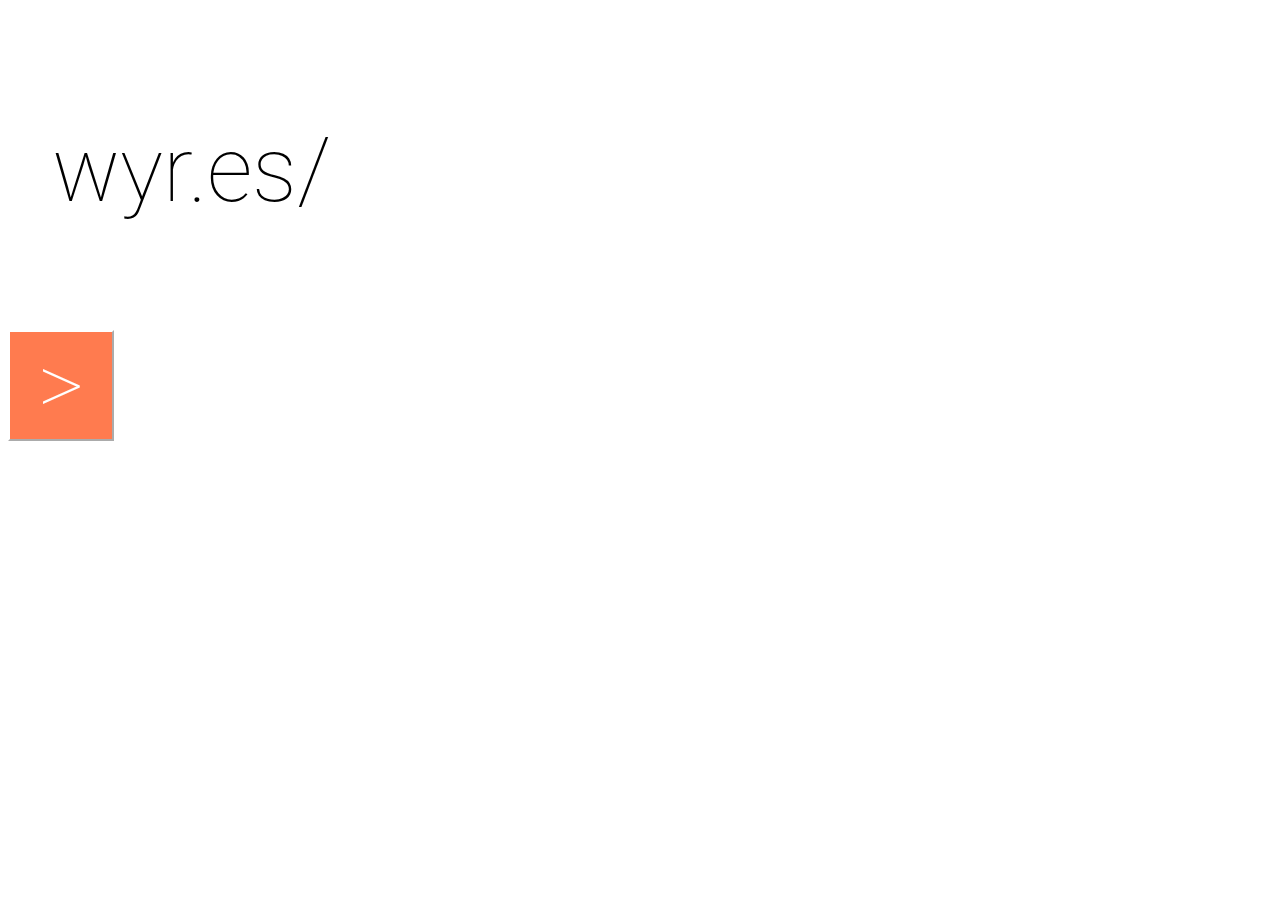
==== index.html @ 66f9d452 "Update index.html" ====
<!DOCTYPE html>
<html>
    <head>
        <title>wyr.es</title>
    </head>
<style>


/* https://fonts.google.com/specimen/Roboto */
@import url('https://fonts.googleapis.com/css2?family=Roboto:wght@100;300;400;500;700;900&display=swap');
/* * { color: rgb(0, 0, 0); font: 30px; "Open Sans";} */
h1 {color: var(--h1); font-size: 90px; font-weight: 100; font-family: var(--font);}
body { background-color: var(--bg); font-weight: 100; padding-top: 50px; font-size: 30px; font-family: 'Roboto', sans-serif;}
p { width: 300px; height: 39px; margin: 0px auto 0; position: relative; font-size: 30px; font-family: 'Roboto', sans-serif;}
p input { width: 65%; height: 100%; font-weight: 100; background-color: var(--body); border: 3px solid var(--body); outline: 0; font-size: 30px; font-family: 'Roboto', sans-serif;}
#wbutton { background-color: var(--orange); color: var(--bg); font-weight: 100; font-size: 90px; border-color: var(--bg); box-shadow: none; font-family: 'Roboto', sans-serif;}
#wslug {font-family: "Roboto", sans-serif; font-weight: 100; font-size: 90px; border-top: transparent; border-left: transparent; border-right: transparent; border-bottom: transparent;}


/* input:focus {
    border: black;
    background-color: transparent;
    resize: none;
    border-color: black;
    outline: black;
} */

input:focus { 
    outline: none !important;
    border-color: var(--body);
    box-shadow: 0 0 0px var(--body);
}
/* textarea:focus { 
    outline: none !important;
    border-color: var(--pink);
    box-shadow: 0 0 10px var(--yellow);
} */

/* https://www.w3schools.com/css/css3_variables.asp */
:root {
  --bg: #ffffff;
  --orange: #ff7b4f;
  --h1: #000000;
  --body: #000000;
  --font: font-family: 'Roboto', sans-serif;
  --yellow: #ebd619;
  --pink: #e267c3;
}

/* https://stackoverflow.com/questions/29806273/removing-blue-border-in-form-submit-button */
#wbutton:focus {
      outline: none;
}

</style>
<script>
    function wslug(){
    const site = "https://wyr.es/"
    const slug = document.getElementById("wslug").value;
    const url = site + slug;
    window.location = url;
    }
    
    // restrict space https://jsfiddle.net/taditdash/hDtA3/
    function AvoidSpace(event) {
    var k = event ? event.which : window.event.keyCode;
    if (k == 32) return false;
}
   
      
</script>

<body>

<!-- <center> -->
    <!-- <b><h1>WYR.ES/</h1></b> -->
    <!-- https://stackoverflow.com/questions/11100041/how-do-you-automatically-set-text-box-to-uppercase -->

<h1>&nbsp;&nbsp;wyr.es/<input id="wslug" name="wslug" value="" placeholder="" onkeypress="return AvoidSpace(event)" autofocus spellcheck="false" style="text-transform:lowercase">
<button id="wbutton" onclick="wslug()">&nbsp;>&nbsp;</button>
</h1>

<!-- </center> -->

<!-- enter key submits form https://www.w3schools.com/howto/tryit.asp?filename=tryhow_js_trigger_button_enter -->
<script>
var input = document.getElementById("wslug");
input.addEventListener("keyup", function(event) {
  if (event.keyCode === 13) {
   event.preventDefault();
   document.getElementById("wbutton").click();
  }
});
</script>

<!-- old form doesn't work start -->
<!-- <form>
wyr.ess/ <br><input type="text" id="wslug" name="wslug" value="" autofocus placeholder="enter keyword">
<input type="submit" style="display:none" />
enter()
</form>

</body>
</html> -->
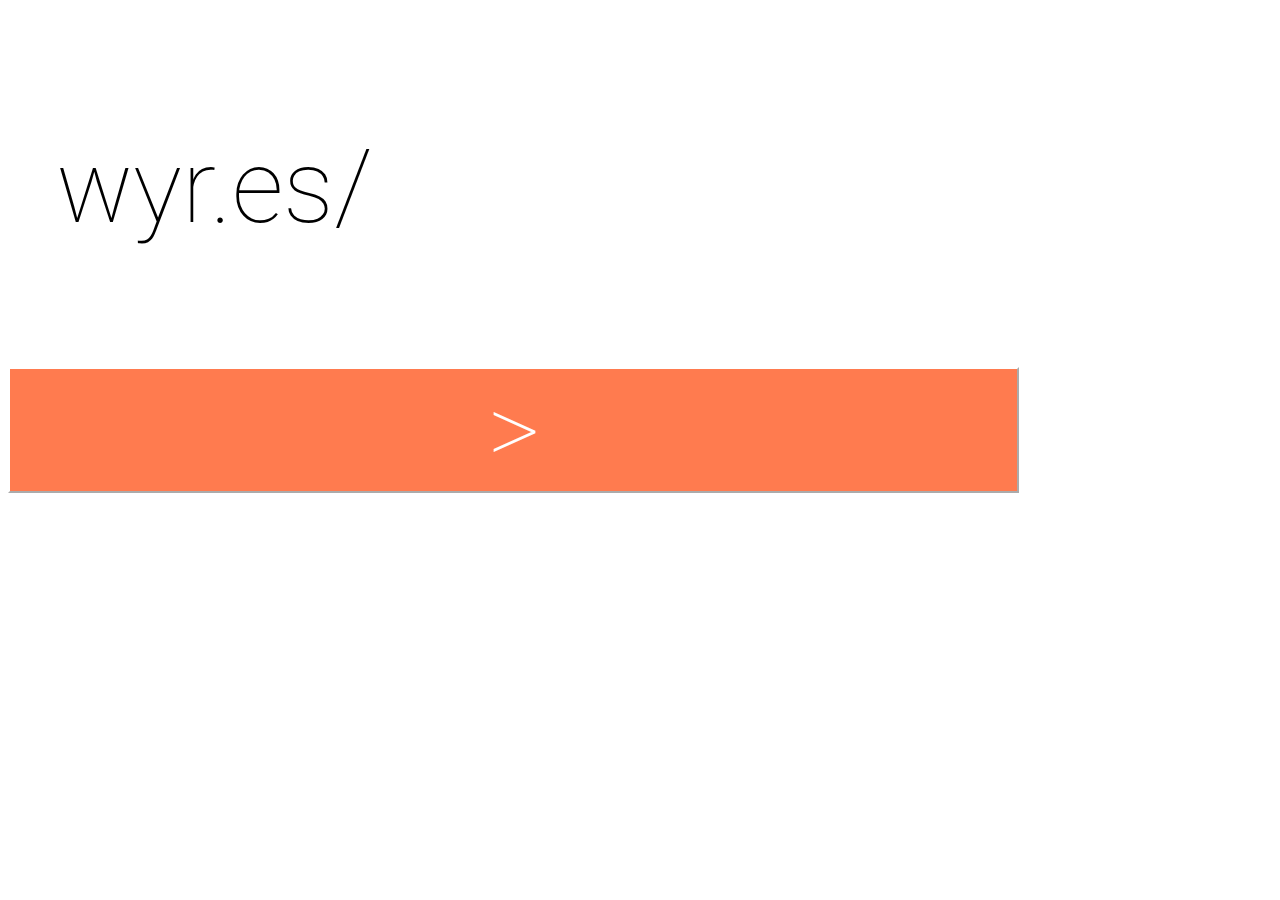
==== commit d6b28794: "bigger button" ====
--- a/index.html
+++ b/index.html
@@ -9,12 +9,12 @@
 /* https://fonts.google.com/specimen/Roboto */
 @import url('https://fonts.googleapis.com/css2?family=Roboto:wght@100;300;400;500;700;900&display=swap');
 /* * { color: rgb(0, 0, 0); font: 30px; "Open Sans";} */
-h1 {color: var(--h1); font-size: 90px; font-weight: 100; font-family: var(--font);}
+h1 {color: var(--h1); font-size: 8vw; font-weight: 100; font-family: var(--font);}
 body { background-color: var(--bg); font-weight: 100; padding-top: 50px; font-size: 30px; font-family: 'Roboto', sans-serif;}
 p { width: 300px; height: 39px; margin: 0px auto 0; position: relative; font-size: 30px; font-family: 'Roboto', sans-serif;}
 p input { width: 65%; height: 100%; font-weight: 100; background-color: var(--body); border: 3px solid var(--body); outline: 0; font-size: 30px; font-family: 'Roboto', sans-serif;}
-#wbutton { background-color: var(--orange); color: var(--bg); font-weight: 100; font-size: 90px; border-color: var(--bg); box-shadow: none; font-family: 'Roboto', sans-serif;}
-#wslug {font-family: "Roboto", sans-serif; font-weight: 100; font-size: 90px; border-top: transparent; border-left: transparent; border-right: transparent; border-bottom: transparent;}
+#wbutton { background-color: var(--orange); height: 50%; width: 80%; color: var(--bg); font-weight: 100; font-size: 8vw; border-color: var(--bg); box-shadow: none; font-family: 'Roboto', sans-serif;}
+#wslug {font-family: "Roboto", sans-serif; font-weight: 300; font-size: 6vw; border-top: transparent; border-left: transparent; border-right: transparent; border-bottom: transparent;}
 
 
 /* input:focus {
@@ -77,7 +77,8 @@
     <!-- https://stackoverflow.com/questions/11100041/how-do-you-automatically-set-text-box-to-uppercase -->
 
 <h1>&nbsp;&nbsp;wyr.es/<input id="wslug" name="wslug" value="" placeholder="" onkeypress="return AvoidSpace(event)" autofocus spellcheck="false" style="text-transform:lowercase">
-<button id="wbutton" onclick="wslug()">&nbsp;>&nbsp;</button>
+<br>
+<button id="wbutton" width:100%; onclick="wslug()">&nbsp;>&nbsp;</button>
 </h1>
 
 <!-- </center> -->
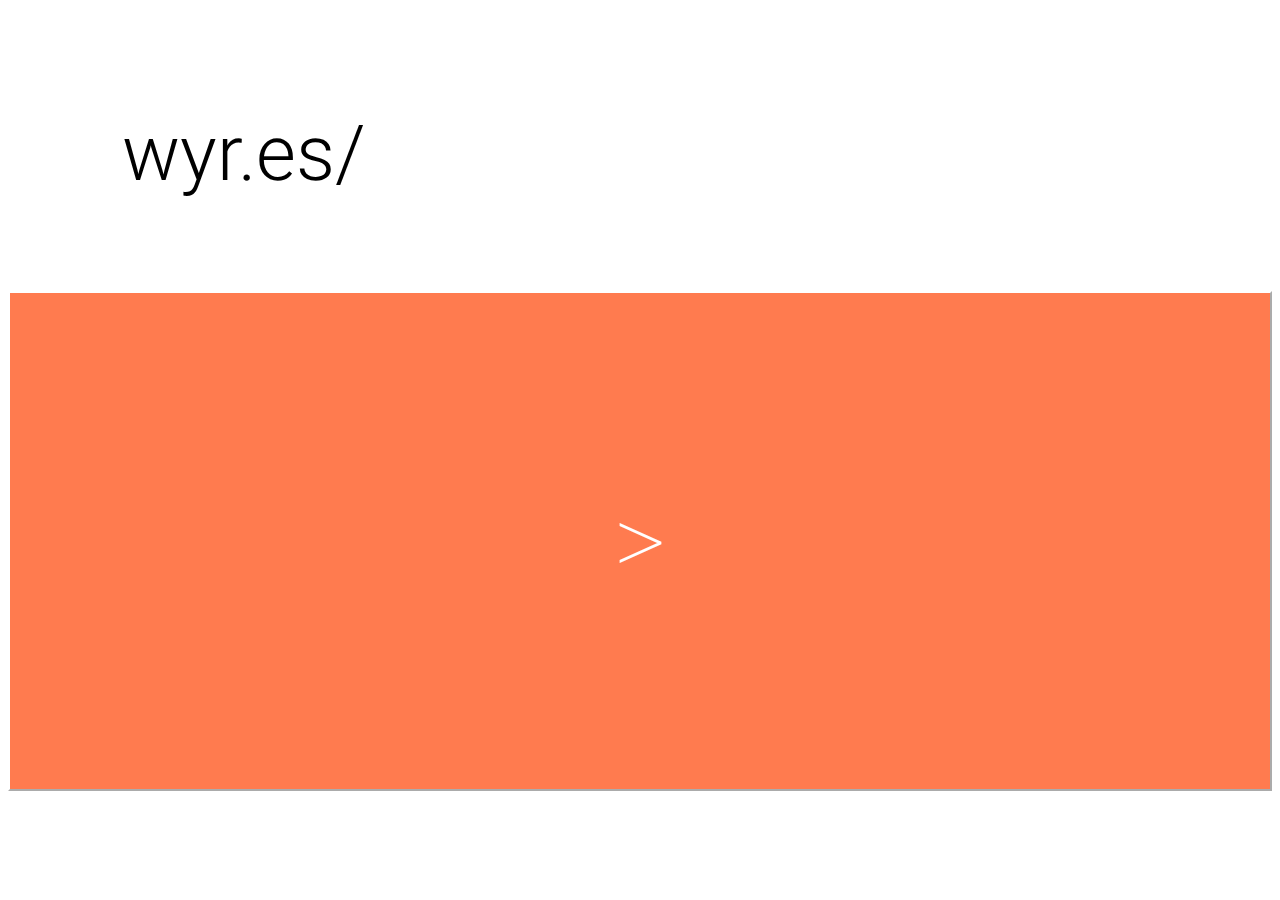
==== commit fbbe86d9: "Update index.html" ====
--- a/index.html
+++ b/index.html
@@ -9,12 +9,12 @@
 /* https://fonts.google.com/specimen/Roboto */
 @import url('https://fonts.googleapis.com/css2?family=Roboto:wght@100;300;400;500;700;900&display=swap');
 /* * { color: rgb(0, 0, 0); font: 30px; "Open Sans";} */
-h1 {color: var(--h1); font-size: 8vw; font-weight: 100; font-family: var(--font);}
+h1 {color: var(--h1); font-size: 6vw; font-weight: 300; font-family: var(--font);}
 body { background-color: var(--bg); font-weight: 100; padding-top: 50px; font-size: 30px; font-family: 'Roboto', sans-serif;}
 p { width: 300px; height: 39px; margin: 0px auto 0; position: relative; font-size: 30px; font-family: 'Roboto', sans-serif;}
 p input { width: 65%; height: 100%; font-weight: 100; background-color: var(--body); border: 3px solid var(--body); outline: 0; font-size: 30px; font-family: 'Roboto', sans-serif;}
-#wbutton { background-color: var(--orange); height: 50%; width: 80%; color: var(--bg); font-weight: 100; font-size: 8vw; border-color: var(--bg); box-shadow: none; font-family: 'Roboto', sans-serif;}
-#wslug {font-family: "Roboto", sans-serif; font-weight: 300; font-size: 6vw; border-top: transparent; border-left: transparent; border-right: transparent; border-bottom: transparent;}
+#wbutton { background-color: var(--orange); height: 50%; width: 100%; height: 500px; color: var(--bg); font-weight: 100; font-size: 8vw; border-color: var(--bg); box-shadow: none; font-family: 'Roboto', sans-serif;}
+#wslug {font-family: "Roboto", sans-serif; font-weight: 100; font-size: 6vw; border-top: transparent; border-left: transparent; border-right: transparent; border-bottom: transparent;}
 
 
 /* input:focus {
@@ -52,6 +52,14 @@
       outline: none;
 }
 
+.centered {
+  /* position: fixed; */
+  top: 50%;
+  left: 50%;
+  /* margin-top: -50px;
+  margin-left: -100px; */
+}
+
 </style>
 <script>
     function wslug(){
@@ -76,10 +84,13 @@
     <!-- <b><h1>WYR.ES/</h1></b> -->
     <!-- https://stackoverflow.com/questions/11100041/how-do-you-automatically-set-text-box-to-uppercase -->
 
-<h1>&nbsp;&nbsp;wyr.es/<input id="wslug" name="wslug" value="" placeholder="" onkeypress="return AvoidSpace(event)" autofocus spellcheck="false" style="text-transform:lowercase">
+<div class="centered">
+<h1>&nbsp;&nbsp;&nbsp;&nbsp;&nbsp;&nbsp;wyr.es/<input id="wslug" name="wslug" value="" placeholder="" onkeypress="return AvoidSpace(event)" autofocus spellcheck="false" style="text-transform:lowercase">
 <br>
-<button id="wbutton" width:100%; onclick="wslug()">&nbsp;>&nbsp;</button>
+<button id="wbutton" onclick="wslug()">&nbsp;>&nbsp;</button>
 </h1>
+
+</div>
 
 <!-- </center> -->
 
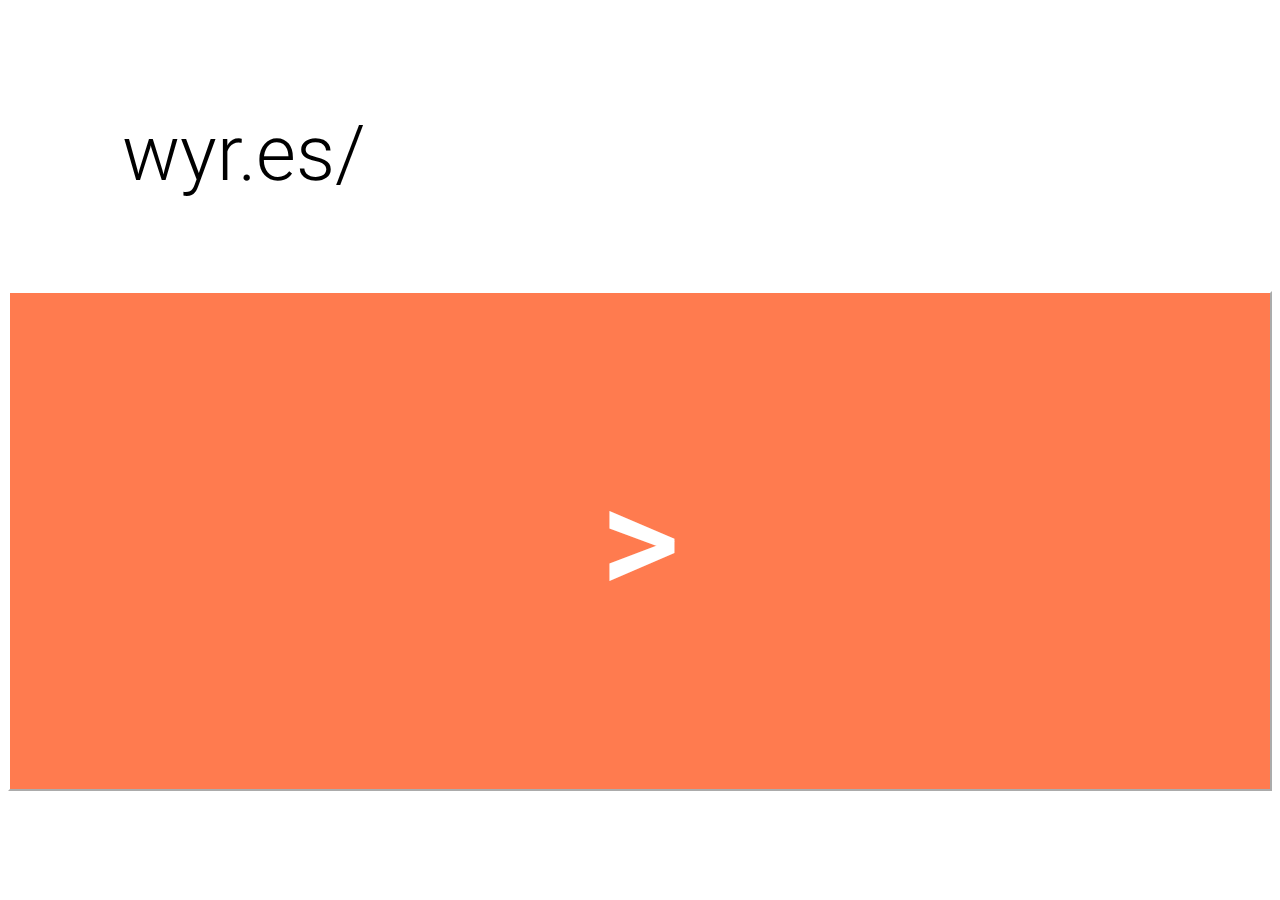
==== commit c1b71abc: "bigger arrow" ====
--- a/index.html
+++ b/index.html
@@ -13,7 +13,7 @@
 body { background-color: var(--bg); font-weight: 100; padding-top: 50px; font-size: 30px; font-family: 'Roboto', sans-serif;}
 p { width: 300px; height: 39px; margin: 0px auto 0; position: relative; font-size: 30px; font-family: 'Roboto', sans-serif;}
 p input { width: 65%; height: 100%; font-weight: 100; background-color: var(--body); border: 3px solid var(--body); outline: 0; font-size: 30px; font-family: 'Roboto', sans-serif;}
-#wbutton { background-color: var(--orange); height: 50%; width: 100%; height: 500px; color: var(--bg); font-weight: 100; font-size: 8vw; border-color: var(--bg); box-shadow: none; font-family: 'Roboto', sans-serif;}
+#wbutton { background-color: var(--orange); height: 50%; width: 100%; height: 500px; color: var(--bg); font-weight: 100; font-size: 12vw; font-weight: 500; border-color: var(--bg); box-shadow: none; font-family: 'Roboto', sans-serif;}
 #wslug {font-family: "Roboto", sans-serif; font-weight: 100; font-size: 6vw; border-top: transparent; border-left: transparent; border-right: transparent; border-bottom: transparent;}
 
 
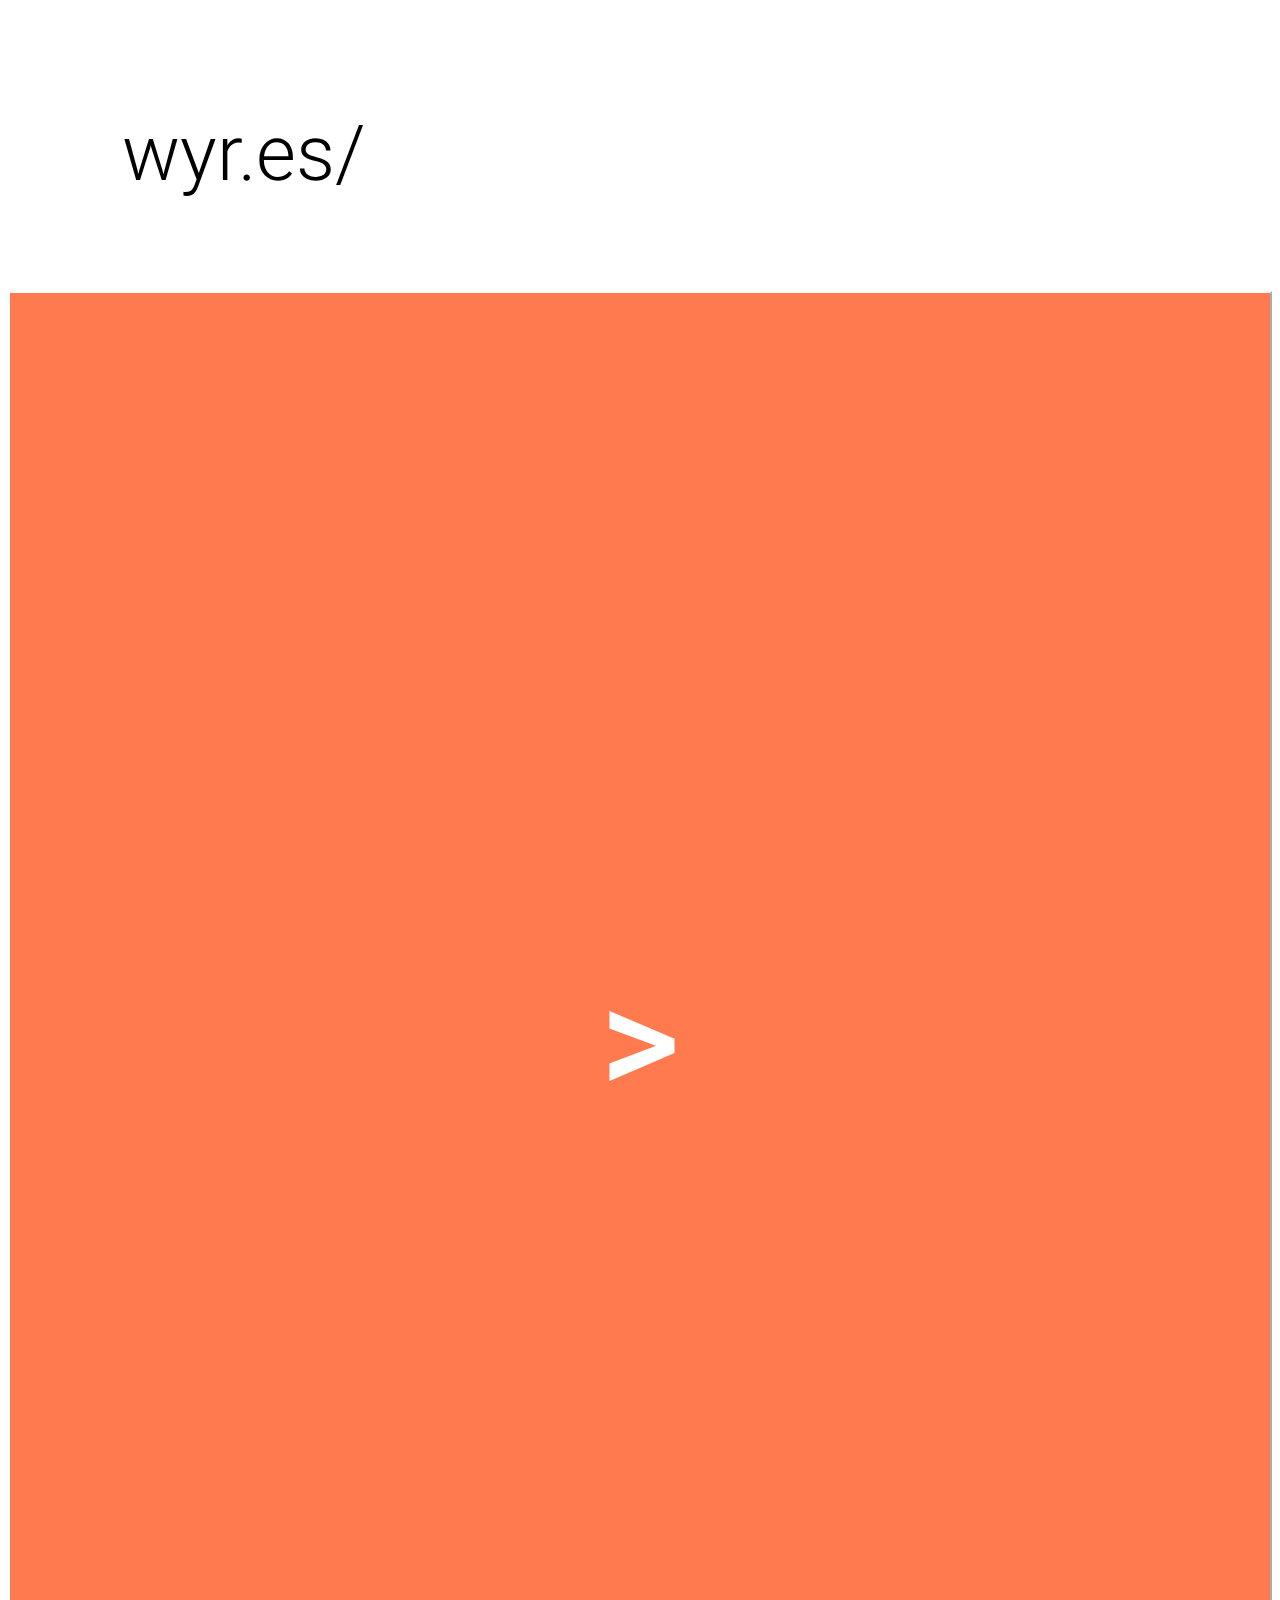
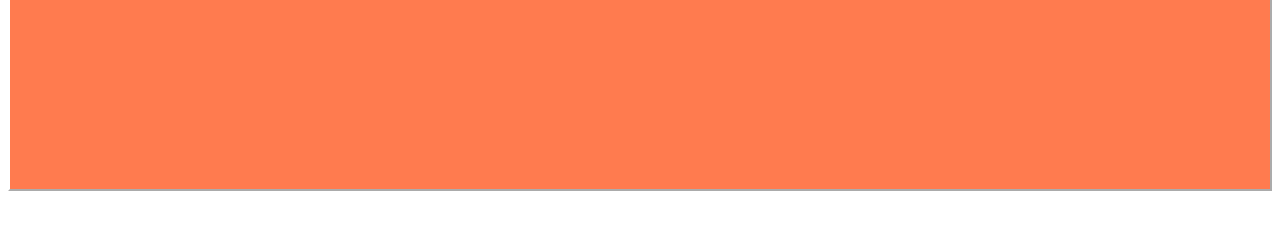
==== commit 23f70289: "taller button" ====
--- a/index.html
+++ b/index.html
@@ -13,7 +13,7 @@
 body { background-color: var(--bg); font-weight: 100; padding-top: 50px; font-size: 30px; font-family: 'Roboto', sans-serif;}
 p { width: 300px; height: 39px; margin: 0px auto 0; position: relative; font-size: 30px; font-family: 'Roboto', sans-serif;}
 p input { width: 65%; height: 100%; font-weight: 100; background-color: var(--body); border: 3px solid var(--body); outline: 0; font-size: 30px; font-family: 'Roboto', sans-serif;}
-#wbutton { background-color: var(--orange); height: 50%; width: 100%; height: 500px; color: var(--bg); font-weight: 100; font-size: 12vw; font-weight: 500; border-color: var(--bg); box-shadow: none; font-family: 'Roboto', sans-serif;}
+#wbutton { background-color: var(--orange); height: 50%; width: 100%; height: 1500px; color: var(--bg); font-weight: 100; font-size: 12vw; font-weight: 500; border-color: var(--bg); box-shadow: none; font-family: 'Roboto', sans-serif;}
 #wslug {font-family: "Roboto", sans-serif; font-weight: 100; font-size: 6vw; border-top: transparent; border-left: transparent; border-right: transparent; border-bottom: transparent;}
 
 
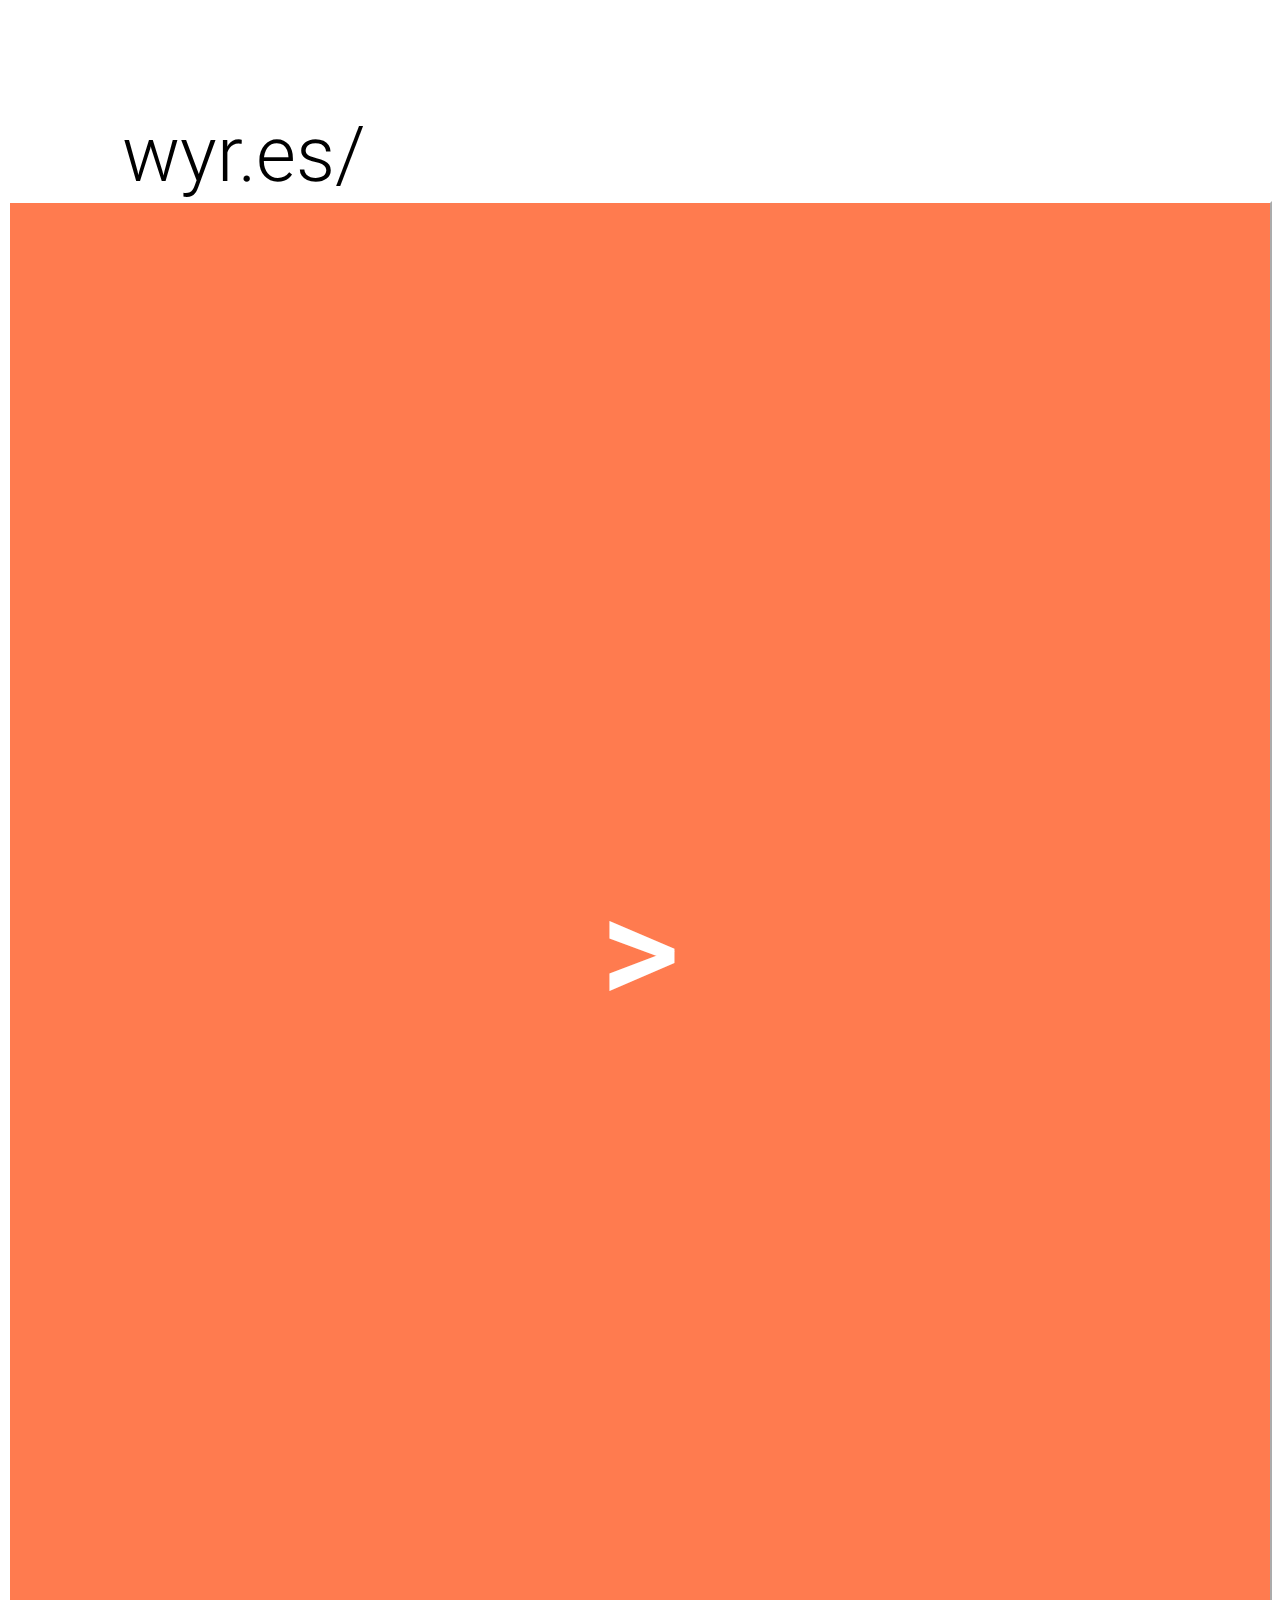
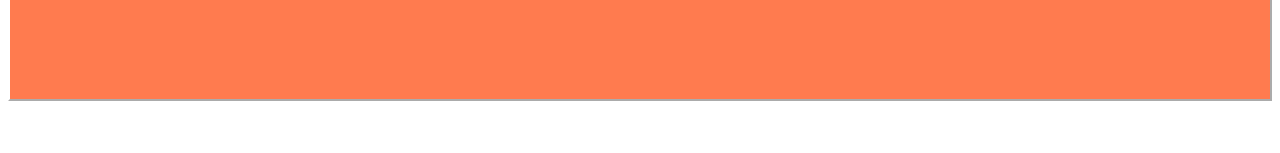
==== commit 9df6c5cc: "Shortened input box - #Wslug width to 60%" ====
--- a/index.html
+++ b/index.html
@@ -14,7 +14,7 @@
 p { width: 300px; height: 39px; margin: 0px auto 0; position: relative; font-size: 30px; font-family: 'Roboto', sans-serif;}
 p input { width: 65%; height: 100%; font-weight: 100; background-color: var(--body); border: 3px solid var(--body); outline: 0; font-size: 30px; font-family: 'Roboto', sans-serif;}
 #wbutton { background-color: var(--orange); height: 50%; width: 100%; height: 1500px; color: var(--bg); font-weight: 100; font-size: 12vw; font-weight: 500; border-color: var(--bg); box-shadow: none; font-family: 'Roboto', sans-serif;}
-#wslug {font-family: "Roboto", sans-serif; font-weight: 100; font-size: 6vw; border-top: transparent; border-left: transparent; border-right: transparent; border-bottom: transparent;}
+#wslug {width: 60%; font-family: "Roboto", sans-serif; font-weight: 100; font-size: 6vw; border-top: transparent; border-left: transparent; border-right: transparent; border-bottom: transparent;}
 
 
 /* input:focus {
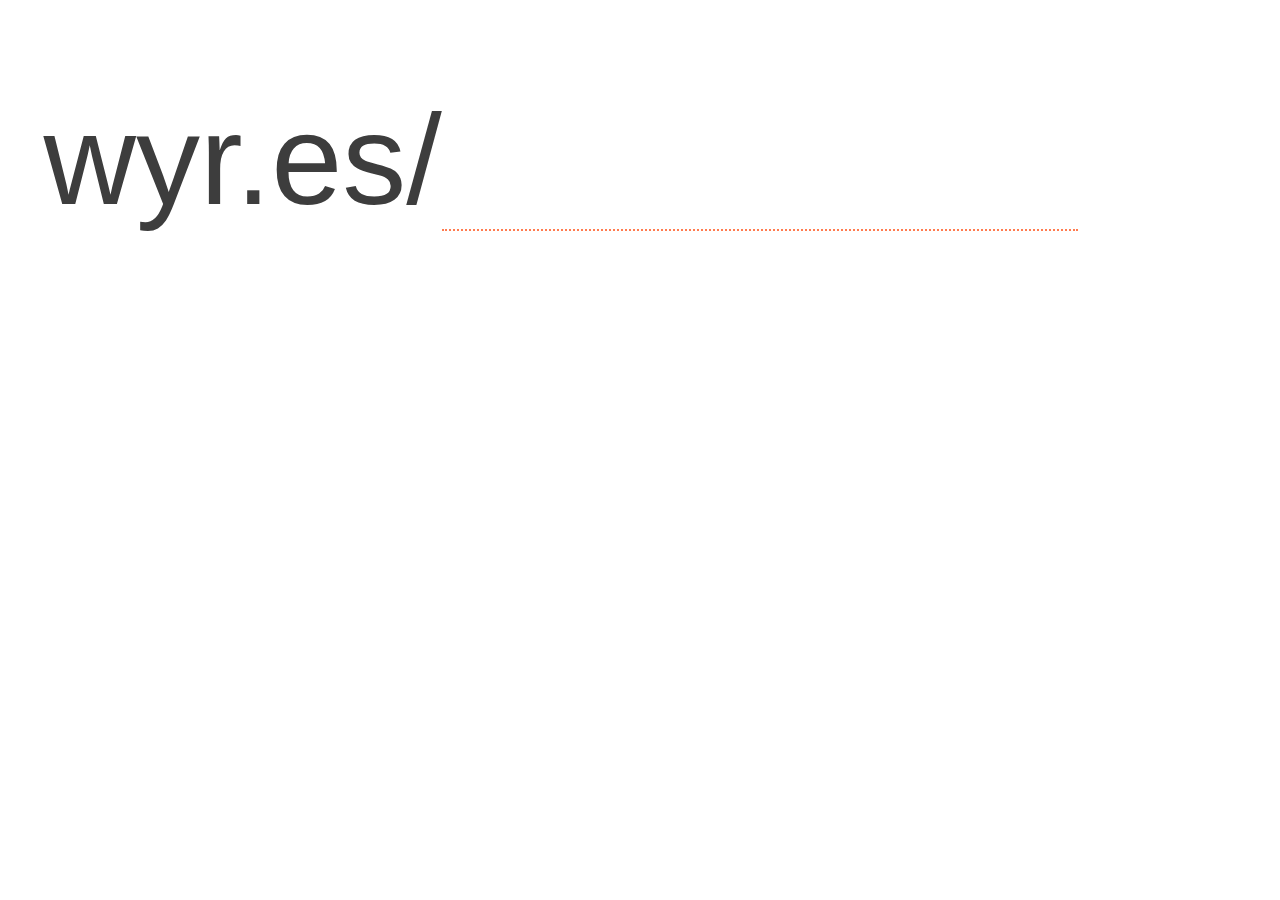
==== commit 86045e1c: "lots of changes" ====
--- a/index.html
+++ b/index.html
@@ -6,16 +6,35 @@
 <style>
 
 
+body {
+    background-color: rgb(189,195,199);
+    font-family: 'Open Sans', sans-serif;
+}
+
+
 /* https://fonts.google.com/specimen/Roboto */
 @import url('https://fonts.googleapis.com/css2?family=Roboto:wght@100;300;400;500;700;900&display=swap');
 /* * { color: rgb(0, 0, 0); font: 30px; "Open Sans";} */
-h1 {color: var(--h1); font-size: 6vw; font-weight: 300; font-family: var(--font);}
-body { background-color: var(--bg); font-weight: 100; padding-top: 50px; font-size: 30px; font-family: 'Roboto', sans-serif;}
+h1 {color: var(--h1); font-size: /*6*/10vw; font-weight: 300; font-family: var(--font);}
+body { background-color: var(--bg); font-weight: 100; padding-top: 0px; font-size: 30px; font-family: 'Roboto', sans-serif;
+
+
+
+
+
+
+
+
+}
 p { width: 300px; height: 39px; margin: 0px auto 0; position: relative; font-size: 30px; font-family: 'Roboto', sans-serif;}
-p input { width: 65%; height: 100%; font-weight: 100; background-color: var(--body); border: 3px solid var(--body); outline: 0; font-size: 30px; font-family: 'Roboto', sans-serif;}
-#wbutton { background-color: var(--orange); height: 50%; width: 100%; height: 1500px; color: var(--bg); font-weight: 100; font-size: 12vw; font-weight: 500; border-color: var(--bg); box-shadow: none; font-family: 'Roboto', sans-serif;}
-#wslug {width: 60%; font-family: "Roboto", sans-serif; font-weight: 100; font-size: 6vw; border-top: transparent; border-left: transparent; border-right: transparent; border-bottom: transparent;}
+/*p input { width: 65%; height: 100%; font-weight: 100; background-color: var(--input); border: 3px solid var(--body); outline: 0; font-size: 30px; font-family: 'Roboto', sans-serif;}*/
+#wbutton { display: none; background-color: var(--orange); height: 50%; width: 100%; height: 100px; color: var(--bg); font-weight: 100; font-size: 8vw; font-weight: 500; border-color: var(--bg); box-shadow: none; font-family: 'Roboto', sans-serif;}
+#wslug {color: var(--slug); background: white; width: 50%; font-family: "Roboto", sans-serif; font-weight: 300; font-size: /*6*/8vw; border-top: transparent; border-left: transparent; border-right: transparent; border-bottom: 2px dotted var(--theme);}
 
+::placeholder { /* Chrome, Firefox, Opera, Safari 10.1+ */
+  color: var(--orange);
+  opacity: 1; /* Firefox */
+}
 
 /* input:focus {
     border: black;
@@ -39,12 +58,18 @@
 /* https://www.w3schools.com/css/css3_variables.asp */
 :root {
   --bg: #ffffff;
+  --blue: #2BA8E2;
+  --theme: var(--orange);
   --orange: #ff7b4f;
-  --h1: #000000;
+  --h1: rgb(61, 61, 61);/*#000000;*/
   --body: #000000;
   --font: font-family: 'Roboto', sans-serif;
   --yellow: #ebd619;
   --pink: #e267c3;
+  --slug: var(--theme);
+ 
+  --slugsize: 
+  
 }
 
 /* https://stackoverflow.com/questions/29806273/removing-blue-border-in-form-submit-button */
@@ -58,6 +83,11 @@
   left: 50%;
   /* margin-top: -50px;
   margin-left: -100px; */
+}
+
+input {
+  /* custom */
+  caret-color: var(--theme);
 }
 
 </style>
@@ -79,13 +109,16 @@
 </script>
 
 <body>
+  
+ 
 
 <!-- <center> -->
     <!-- <b><h1>WYR.ES/</h1></b> -->
     <!-- https://stackoverflow.com/questions/11100041/how-do-you-automatically-set-text-box-to-uppercase -->
 
 <div class="centered">
-<h1>&nbsp;&nbsp;&nbsp;&nbsp;&nbsp;&nbsp;wyr.es/<input id="wslug" name="wslug" value="" placeholder="" onkeypress="return AvoidSpace(event)" autofocus spellcheck="false" style="text-transform:lowercase">
+<!--&nbsp;&nbsp;&nbsp;&nbsp;&nbsp;&nbsp;-->
+<h1>&nbsp;wyr.es/<input id="wslug" name="wslug" value="" placeholder="" onkeypress="return AvoidSpace(event)" autocomplete="off" autofocus spellcheck="false" style="text-transform:lowercase">
 <br>
 <button id="wbutton" onclick="wslug()">&nbsp;>&nbsp;</button>
 </h1>
@@ -105,12 +138,32 @@
 });
 </script>
 
+<!--autofocus for iphone?-->
+<script>
+(function($, M) {
+    // media query for minimum of 1024 pixel device width (iPad is 960 CSS pixels)
+    if(M.mq('only all and (min-width: 961px)')) {
+        $(function jqueryAutofocus() {
+            // automatically focus the search field
+            $('#header-search [name="q"]').focus();
+        });
+    }
+})(window.jQuery, window.Modernizr);
+</script>
+
+<!--attempt to reset form - does not work
+<script>
+function resetAfter() {
+  document.getElementById("wslug").reset();
+}
+</script>
+-->
+
 <!-- old form doesn't work start -->
 <!-- <form>
 wyr.ess/ <br><input type="text" id="wslug" name="wslug" value="" autofocus placeholder="enter keyword">
 <input type="submit" style="display:none" />
 enter()
 </form>
-
 </body>
 </html> -->
